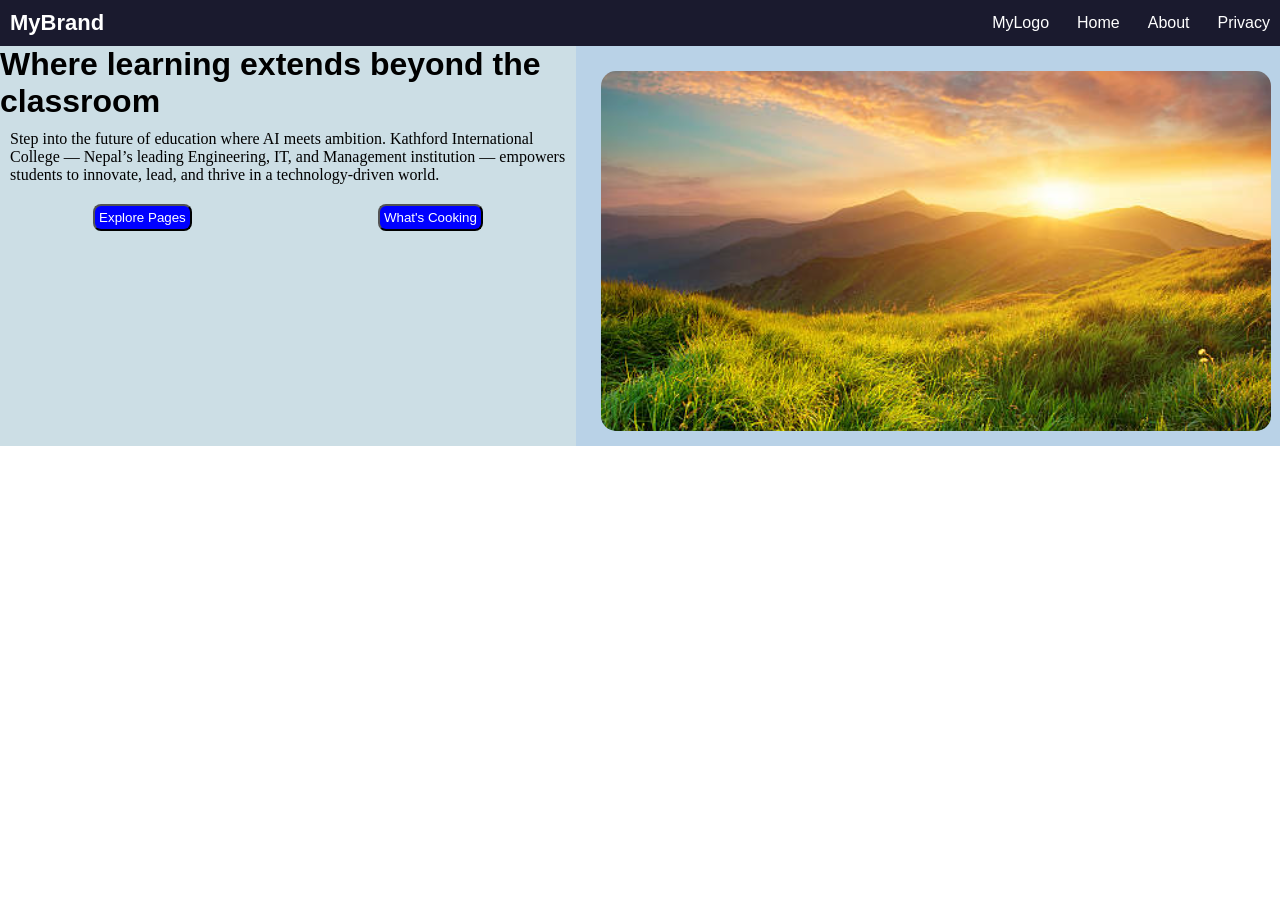
==== navbar.html @ 57d5fe7e "website" ====
<!DOCTYPE html>
<html lang="en">
<head>
    <meta charset="UTF-8">
    <meta name="viewport" content="width=device-width, initial-scale=1.0">
    <title>NavBar</title>
    <link rel="stylesheet" href="nav.css">
</head>
<body>
    <nav class="navbar">
        <div class="logo">MyBrand</div>
        <ul class="nav-links">
           <li>MyLogo</li>
           <li>Home</li>
           <li>About</li>
           <li>Privacy</li>
        </ul>
    </nav>
    <div class="split-container">
    <div class="left">
        <h1>Where learning extends beyond the classroom</h1>
        <p>Step into the future of education where AI meets ambition. Kathford International College — Nepal’s leading Engineering, IT, and Management institution — empowers students to innovate, lead, and thrive in a technology-driven world.</p>
        <div class="btn-container">
            <button class="Explore">Explore Pages</button>
        <button class="Cooking">What's Cooking</button>
        </div>
    </div>
    <div class="right"><img src="img/Nature.png" alt=""></div>
</div>
</body>
</html>
---- nav.css ----
* {
    margin: 0;
    padding: 0;
    box-sizing: border-box;
    font-family: Arial, sans-serif;
}

.navbar {
    display: flex;
    justify-content: space-between;
    align-items: center;
    background-color: #1a1a2e;
    padding: 10px;
}

.logo {
    color: white;
    font-size: 22px;
    font-weight: bold;
}

.nav-links {
    list-style: none;
    display: flex;
    gap: 28px;
}

li {
    color: white;
}


.split-container {
    display: flex;
    height: 400px;      
}

.left {
    width: 45%;
    background-color: rgb(204, 222, 229);
}

.right {
    width: 55%;
    background-color: rgb(185, 210, 231);
    margin: 0 auto;
}

p {
    font-family: Georgia, 'Times New Roman', Times, serif;
    padding: 10px;
    font: transparent;
}
.btn-container {
    display: flex;
    justify-content: space-around;
    margin-top: 10px;
}

.Explore {
    color: white;
    background-color: blue;
    padding: 4px;
    border-radius: 8px;
}

.Cooking {
    color: white;
    background-color: blue;
    padding: 4px;
    border-radius: 8px;
}


img  {
    border-radius: 25px;
    padding: 10px;
    margin: 15px;
    
}
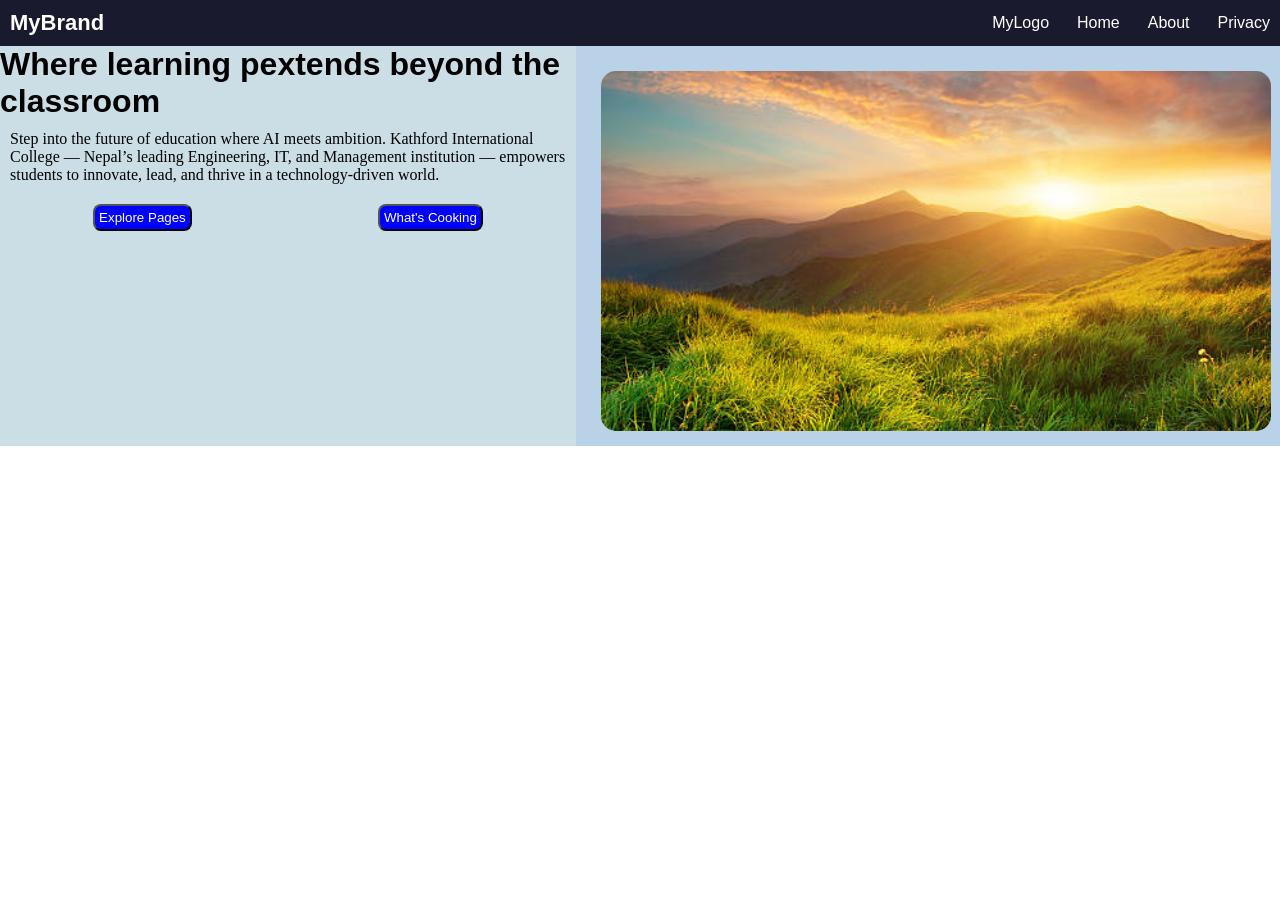
==== commit 4c6504f2: "nameeeee" ====
--- a/navbar.html
+++ b/navbar.html
@@ -18,7 +18,7 @@
     </nav>
     <div class="split-container">
     <div class="left">
-        <h1>Where learning extends beyond the classroom</h1>
+        <h1>Where learning pextends beyond the classroom</h1>
         <p>Step into the future of education where AI meets ambition. Kathford International College — Nepal’s leading Engineering, IT, and Management institution — empowers students to innovate, lead, and thrive in a technology-driven world.</p>
         <div class="btn-container">
             <button class="Explore">Explore Pages</button>
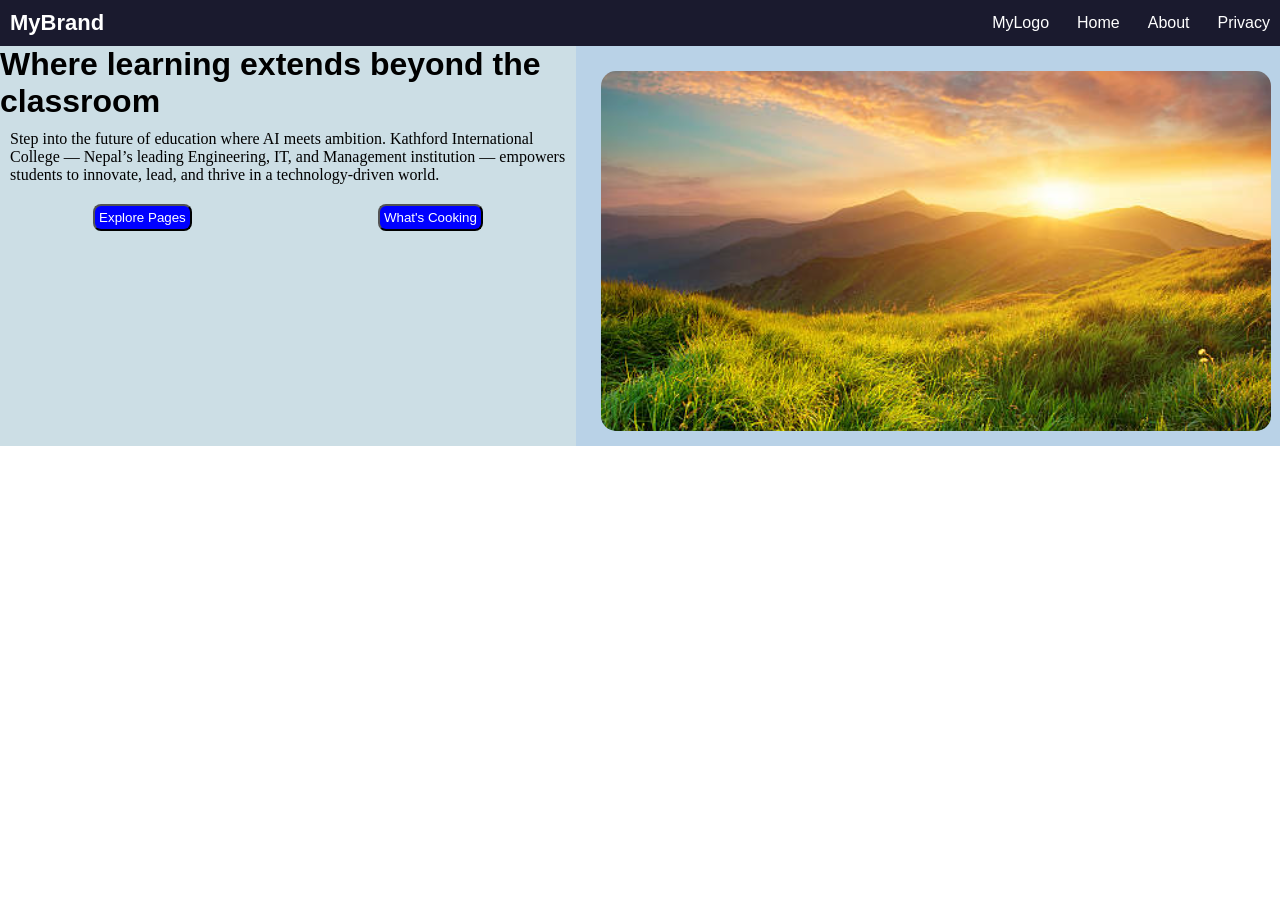
==== commit d602acb7: "done" ====
--- a/navbar.html
+++ b/navbar.html
@@ -18,7 +18,7 @@
     </nav>
     <div class="split-container">
     <div class="left">
-        <h1>Where learning pextends beyond the classroom</h1>
+        <h1>Where learning extends beyond the classroom</h1>
         <p>Step into the future of education where AI meets ambition. Kathford International College — Nepal’s leading Engineering, IT, and Management institution — empowers students to innovate, lead, and thrive in a technology-driven world.</p>
         <div class="btn-container">
             <button class="Explore">Explore Pages</button>
